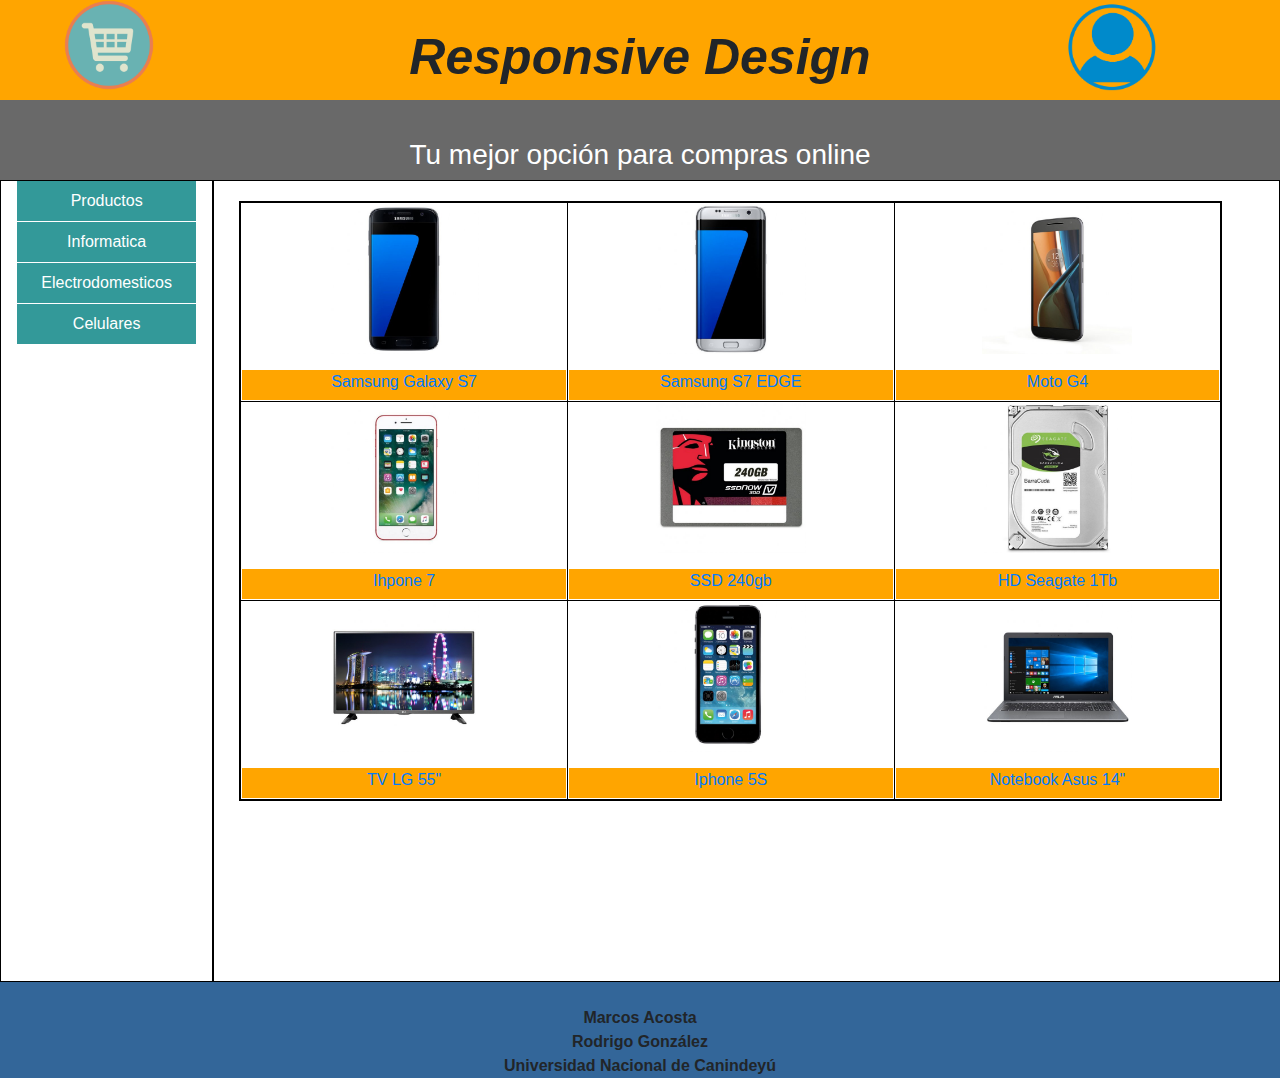
==== index.html @ af29ca5a "primeros pasos" ====
<!DOCTYPE html>
<html lang="es">
  <head>
    <!-- Required meta tags -->
    <meta charset="utf-8">
    <title>Principal</title>
    
    <meta name="viewport" content="width=device-width, initial-scale=1, shrink-to-fit=no">

    <!-- Bootstrap CSS -->
    <link rel="stylesheet" href="css/bootstrap.min.css">
    <link rel="stylesheet" href="css/estilos.css">
    
    <script language="javascript" src="../js/jquery-3.2.1.min.js"></script>
    <script src="../js/index.js"></script>
  
  </head>
  
  <body>
    
  
     
     <header>
      
      <div class= "encabezado">
            <div class="titulo">
                Responsive Design
            </div>
            <div class="logo">
                <a title="" href="index.html" ><img class="imgCabecera" src="img/logo.png" alt="" /></a>
            </div>

            <div class="cuenta">
                <a href="pages/cuenta.html" ><img class="imgCuenta" src="img/user5.png" alt="" /></a>
            </div>

            <div class="espaciado">
                <h3>Tu mejor opción para compras online</h3>
            </div>

          
        </div>
          
    </header>
    
   
    
      <div class="container-fluid">
        <div class="row">
            <div class="col-lg-2 col-sm-3 col-12 borde">
            
            
                          <div id="menu">
                          
                            <ul>
                                     <li class="nivel1"><a href="pages/producto.html" >Productos</a></li>



                                     <li class="nivel1"><a href="pages/informatica.html" >Informatica</a></li>



                                     <li class="nivel1"><a href="pages/electro.html" >Electrodomesticos</a></li>



                                     <li  class="nivel1"><a href="pages/celular.html" >Celulares</a></li>




                            </ul>
                          </div>


            </div>
            
            
            
            
            
            
            <div class="col-lg-10 col-sm-9 col-12 borde">
            
            
            <div class="producto">
                    <table class="tabla-contenido" border= 2px solid valign= "top" >
                          <tr class="fila" >

                         <td  width="400px">

                                  <a onclick="eviar(4, 2);"  href="pages/detalle.html"  style="text-decoration:none" >
                                      <img class="img-contenido" src="img/cel/4.jpg"/>

                                  </a>
                            <p class="p" >
                                  <li class="link">
                                      <a style="text-decoration:none" onclick="eviar(4, 2);"  href="pages/detalle.html"  >
                                      Samsung Galaxy S7
                                      </a>

                                  </li>

                        </td>

                  <td width="400px">
                      <img class="img-contenido" src="img/cel/8.jpg">
                     <p class="p" >
                     <li class="link">
                            <a onclick="eviar(8, 2);" href="pages/detalle.html"   style="text-decoration:none" >
                                  Samsung S7 EDGE
                              </a>

                        </li>

                     </td>


                     <td width="400px">
                      <img class="img-contenido" src="img/cel/6.jpg">
                     <p class="p" >
                     <li class="link">
                            <a  onclick="eviar(6, 2);" href="pages/detalle.html"   style="text-decoration:none" >
                                  Moto G4
                              </a>

                        </li>
                     </td>

                 </tr>

                  <tr class="fila" >
                     <td width="400px">
                      <img class="img-contenido" src="img/cel/1.jpg">
                     <p class="p" >
                     <li class="link">
                           <a onclick="eviar(1, 2);" href="pages/detalle.html"   style="text-decoration:none" >
                                 Ihpone 7
                              </a>

                        </li>

                     </td>

                     <td width="400px">
                      <img class="img-contenido" src="img/info/1.jpg">
                    <p class="p" >
                     <li class="link">


                           <a onclick="eviar(1, 1);" href="pages/detalle.html"  style="text-decoration:none" >
                                  SSD 240gb
                              </a>

                        </li>

                     </td>

                     <td width="400px">
                      <img class="img-contenido" src="img/info/2.jpg">
                      <p class="p" >
                     <li class="link">
                              <a onclick="eviar(2, 1);" href="pages/detalle.html"   style="text-decoration:none" >
                                HD Seagate 1Tb
                                </a>

                        </li>

                     </td>


                 </tr>

                    <tr class="fila">
                     <td width="400px">
                      <img class="img-contenido" src="img/electro/1.jpg">
                      <p class="p" >
                     <li class="link">
                           <a onclick="eviar(1, 3);" href="pages/detalle.html"   style="text-decoration:none" >
                                TV LG 55"
                                </a>
                        </li>

                     </td>

                    <td width="400px">
                      <img class="img-contenido" src="img/cel/7.jpg">
                     <p class="p" >
                     <li class="link">
                            <a onclick="eviar(7, 2);" href="pages/detalle.html"   style="text-decoration:none" >
                                Iphone 5S
                                </a>
                        </li>

                     </td>


                     <td width="400px">
							  	<img class="img-contenido" src="img/info/8.jpg">
							 		<p class="p" >
							 		<li class="link">
								   		<a onclick="eviar(8, 1);" href="pages/detalle.html"   style="text-decoration:none" >
											Notebook Asus 14"
								 		</a>

									</li>
                     </td>
                 </tr>
          </table>
          </div>
            
            

        </div>
           
            
    </div>
        
</div>
    


  
  
  
  
  
  
  
   
		<script language="javascript">

				function eviar (id, tip) {
				async: true;
				var clave;
				var tipo;

				clave = localStorage.setItem("clave", id);
				tipo = localStorage.setItem("tipo", tip);
				
				}
		</script>

	
</body>

			 <footer class="footer col-xs-12">
				  <br>
					Marcos Acosta

					<br>
					Rodrigo González
					<br>

					Universidad Nacional de Canindeyú
					<br>
			</footer>


</html>
---- css/estilos.css ----
body{
  margin: 0px;
}
.borde{
   border: 1px #000 solid;
}

.header{
  display: flex;
  flex-flow: column;
}

.titulo{
       padding-top: 20px;
       height: 100px;
       width: 100%;

       font-weight: bold;
       text-align: center;
       font-style: italic;
       font-size: 50px;
       background-color: orange;

}


.imgCabecera{

    margin-left: 5%;
    margin-top: -100px;
    width: 90px;
    float: left;


}

.imgCuenta{

  margin-left: 83%;
  margin-top: -100px;
  width: 100px;
  float: left;



}


.espaciado{
   padding-top: 40px;
   text-align: center;
   text-decoration: inherit;
   background-color: dimgray;
   color: white;
   font-weight: bold;
   height: 80px;
   border-right-width:1em;
   border-left-width: 1em;


}

.blank{
	padding-top: 40px;
	height: 80px;

    text-align: center;
    background-color: dimgray;
    color: white;
    font-weight: bold;


}

.footer{

    font-weight: bold;
    text-align: center;
    background-color: #369;
    
    width: 100%;

    display: flex;
    flex-flow: column;


}

.contenido{
    width: 100%;
    display: table;
}

.menu-contenedor{
  width: 20%;
  height: 800px;
  font-size: 0.9em;
	display: table-cell;
	position: absolute;
	background-color: #366;;


}

#menu{

    padding-top: -30px;
}

#menu ul {
  list-style-type: none;
	width: 100%;
  float: left;
	padding: 0;
	margin: 0;

}


#menu ul li a {
    display: block;
    text-decoration: none;
    color: #fff;
    background-color: #399;
    border: solid 1px #fff;
    border-top: none;
    padding: 8px;
	  text-align: center;


}

#menu ul li a:hover, #menu ul li:hover
{
    background-color: #6CC;
    color: #000;

}

.producto{

    width: 80%;
    height: 800px;

    display: table-cell;



}

.img-contenido{
    width: 150px;
	height: 150px;
}
.fila {
    text-align: center;

}
.tabla-contenido{
   
	margin-left: 10px;
    width: 95%;
	font-size: 16px;
	margin-top: 20px;
	margin-bottom: 20px;
	border: 2px solid black;
	border-spacing: 0;

}

.link{

	padding-bottom: 6px;

    list-style-type: none;
    text-align: center;
    color: black;
    background-color: orange
}





#agregar {

   visibility: hidden;
   opacity: 0;
   margin-top: -800px;


}

#agregar:body {
    overflow-y: hidden;
	 overflow-x: scroll;
    }

#agregar:target {

   visibility:visible;
   opacity: 1;
   background-color: rgba(0,0,0,0.8);
   position: fixed;
   top:0;
   left:0;
   right:0;
   bottom:0;
   margin:0;
   z-index: 999;
   -webkit-transition:all 1s;
   -moz-transition:all 1s;
   transition:all 1s;
}


#confirmar {

   visibility: hidden;
   opacity: 0;
   margin-top: -800px;


}

#confirmar:body {
    overflow-y: hidden;
	 overflow-x: scroll;
    }


.enter {
	text-align: center
}

#confirmar:target {

   visibility:visible;
   opacity: 1;
   background-color: rgba(0,0,0,0.8);
   position: fixed;
   top:0;
   left:0;
   right:0;
   bottom:0;
   margin:0;
   z-index: 999;
   -webkit-transition:all 1s;
   -moz-transition:all 1s;
   transition:all 1s;
}

.popup-contenedor {

   position: relative;
   margin:7% auto;
   padding:30px 50px;
   background-color: #fafafa;
   color:#333;
   width:50%;
}
.popup-contenedor h2 {
    text-align: center;
    font-size: 44px;

}
a.popup-cerrar {
   position: absolute;
   top:3px;
   right:3px;
   background-color: #333;
   padding:7px 10px;
   font-size: 20px;
   text-decoration: none;
   line-height: 1;
   color:#fff;
}

.pedido{
    text-align: center;
    height: 80px;
}

.img-contenido-detalle{
    height: 350px;
}




.detalle-cabecera{
    padding: 1em;
    text-align: left;
    background-color: black;
}

.detalle-marca{
    font-family: monospace;
    font-size: 18px;
    font-weight: bold;
    padding: 1em;
    text-align: center;
    border-bottom-style: double;


}
.detalle-detalle{
    font-family: monospace;
    font-size: 18px;
    font-weight: bold;
    padding: 1em;
    text-align: center;
    border-bottom-style: double;



}
.detalle-disponibilidad{
    font-family: monospace;
    font-size: 18px;
    font-weight: bold;
    padding: 1em;
    text-align: center;

    border-bottom-style: double;
}
.detalle-precio{
    font-family: monospace;
    font-size: 18px;
    font-weight: bold;
    padding: 1em;
    text-align: center;


}
.botones{
	text-align: center;
	
	
}

.boton{

background-color: #2dc234;
border-radius: 8px;
color: #fff;
display: inline-block;
font-family: monospace;
font-size: 18px;
line-height: 1;
padding: 15px 25px;
text-decoration: none;
text-shadow: 0 -1px 1px rgba(25, 123, 29, .7);
margin-right: 70px;
}

.boton2{

margin-left: 70px;
background-color: red;
border-radius: 8px;
color: #fff;
display: inline-block;
font-family: monospace;
font-size: 18px;
line-height: 1;
padding: 15px 25px;

text-decoration: none;
text-shadow: 0 -1px 1px rgba(25, 123, 29, .7);
}


.botonConfirmar{

background-color: #2dc234;
border-radius: 8px;
color: #fff;
display: inline-block;
font-family: monospace;
font-size: 18px;
line-height: 1;
padding: 15px 25px;
text-decoration: none;
text-shadow: 0 -1px 1px rgba(25, 123, 29, .7);
margin-right: 70px;
}

#detalleModal1{
    font-size: 25px;

}

#detalleModal2{
    font-size: 35px;
    color: green;

}
.contenido-cuenta{
    height: 800px;
}

.tabla-cuenta{

   border: 2px solid black;
   border-spacing: 0;
    margin-left: 20px;
    width: 90%;
    font-size: 18px;
   text-align: center;
}


.total_disponible{
    margin-left: 20px;
    border-spacing: 0;
    width: 90%;
    font-size: 18px;
}

#content{
    position: absolute;
    min-height: 50%;
    width: 80%;
    top: 20%;
    left: 5%;
}
.selected{
    cursor: pointer;
}
.selected:hover{
    background-color: #0585C0;
    color: white;
}
.seleccionada{
     background-color: #0585C0;
     color: white;
     font-weight: bold;
}

#totalTexto{
    font-size: 28px;
}
#total{
    text-align: right;
    font-size: 28px;
    color: green;
}

#saldoTexto{

    font-size: 28px;

}
#saldo{
    text-align: right;
    font-size: 28px;
    color: green;

}
#saldoTotalTexto{
       font-size: 28px;

}
#saldoTotal{
    text-align: right;
    font-size: 28px;
    color: green;
	border-right: 0px;
}
#saldoCabecera{
	margin-left: 80%;

}









@media screen and (max-width: 870px) { 
  body{
    height: 870px;
    margin: 0px;
  }

  

.titulo{
  font-size: 32px;
}
    
.espaciado{

  height: 60px;
  padding-top: 8px;
  font-size: 12px;


}
    
    
@media screen and (max-width: 710px) { 

.tabla-contenido tr td{
  display: block;
  width: 100%;
  text-align: center;

}
    
.menu  a{
	
 font-size: 16px;


}
.producto {
    display: table;
    width: 100%;
  

}
    
.tabla-contenido{
margin: 0;
width: 100%;
font-size: 16px;
	


}

.img-contenido{
    width: auto;
    height: 160px;

}
 
    
}


    
@media screen and (max-width: 575px) { 
    
.titulo{
  font-size: 26px;
    padding-top: 20px;
    height: 80px; 
}
    
.espaciado h3{

  height: 60px;
  padding-top: 8px;
  font-size: 20px;


}
    
.imgCabecera{
  width: 70px;
  margin-top: -78px;

}
.imgCuenta{
  width: 72px;
  margin-top: -73px;
  margin-left: 80%;

}
    
    
    
    
    
    
    
.tabla-cuenta{

   border: 2px solid black;
   border-spacing: 0;
    margin-left: 0;S
    width: 100%;
    font-size: 16px;
   text-align: center;
}


.total_disponible{
    margin-left: 0;
    border-spacing: 0;
    width: 100%;
    font-size: 16px;
}



#totalTexto{

    font-size: 20px;


}
#total{
    text-align: center;
    font-size: 20px;
    color: green;
}

#saldoTexto{

    font-size: 20px;

}
#saldo{
    text-align: center;
    font-size: 20px;
    color: green;

}
#saldoTotalTexto{
       font-size: 24px;

}
#saldoTotal{
    text-align: center;
    font-size: 20px;
    color: green;
	border-right: 0px;
}

    
    
    
    
    
    
    

}
    
@media screen and (max-width: 485px) { 
    
.titulo{
  font-size: 22px;
    
}
    
.espaciado h3{

  height: 60px;
  padding-top: 8px;
  font-size: 18px;


}
    

    
        
    

}
    
    
@media screen and (max-width: 440px) { 
    
.titulo{
  font-size: 20px;
    
}
.espaciado h3{


  font-size: 16px;


}
.img-contenido-detalle {
    height: 200px;
}
    
.tabla-contenido p{
        
    font-size: 14px;
    }
    
    
}
    
@media screen and (max-width: 360px) { 
    
.titulo{
  font-size: 18px;
    
}
.espaciado h3{

  font-size: 14px;

    }
    
.tabla-cuenta{

 
    font-size: 14px;
  
}
    
}
    
 @media screen and (max-width: 350px) { 
    
.imgCabecera{
  width: 50px;
  margin-top: -68px;

}
.imgCuenta{
  width: 52px;
  margin-top: -63px;
  margin-left: 80%;

}
    
}
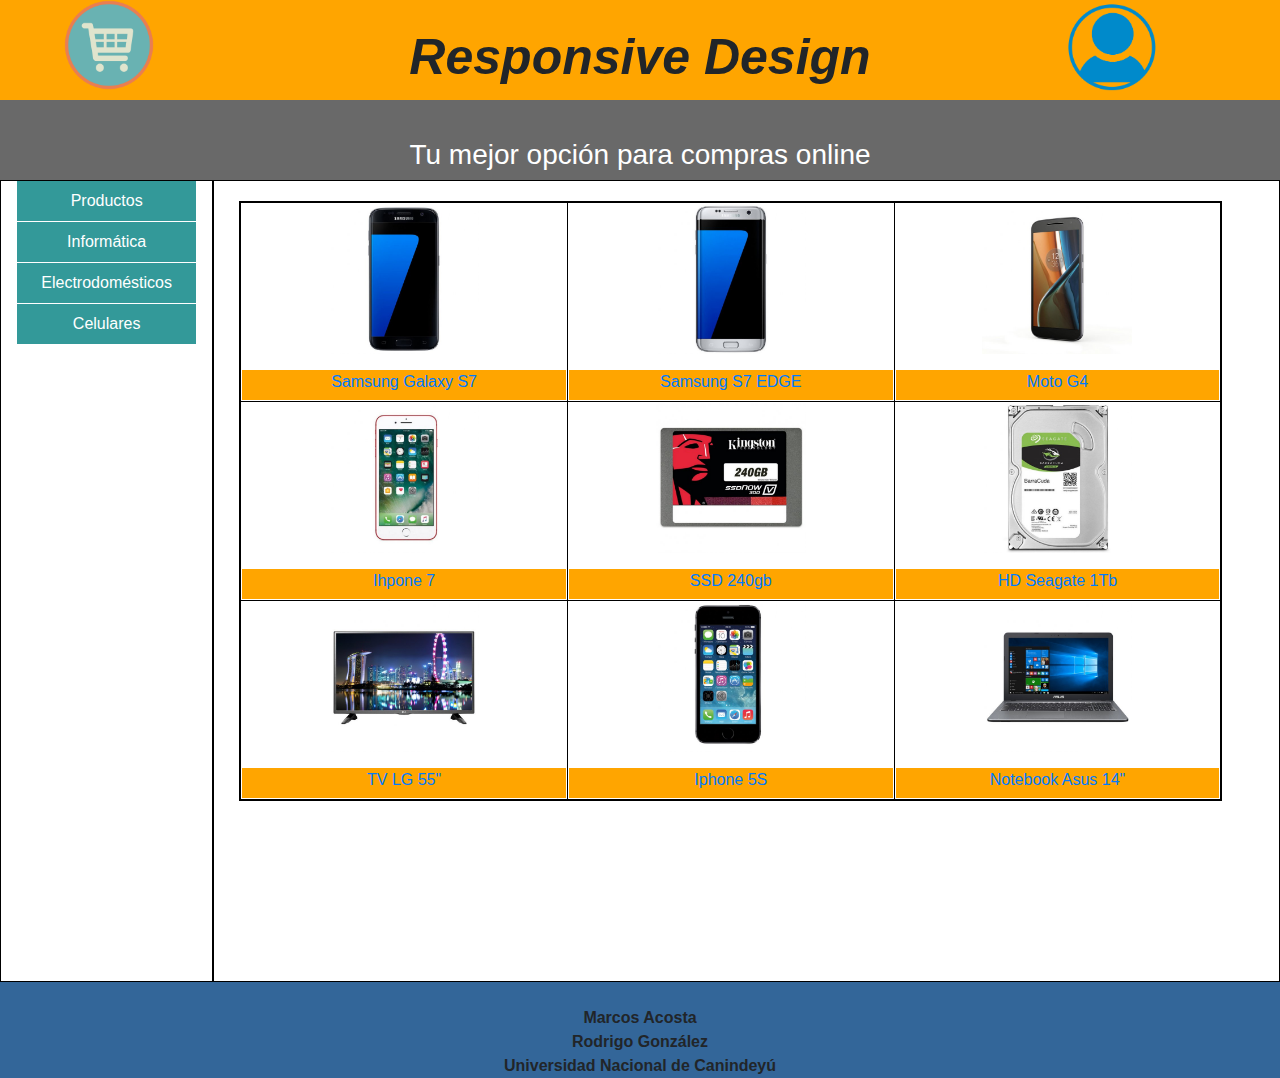
==== commit 8b9091e9: "Update index.html" ====
--- a/index.html
+++ b/index.html
@@ -57,11 +57,11 @@
 
 
 
-                                     <li class="nivel1"><a href="pages/informatica.html" >Informatica</a></li>
-
-
-
-                                     <li class="nivel1"><a href="pages/electro.html" >Electrodomesticos</a></li>
+                                     <li class="nivel1"><a href="pages/informatica.html" >Informática</a></li>
+
+
+
+                                     <li class="nivel1"><a href="pages/electro.html" >Electrodomésticos</a></li>
 
 
 
